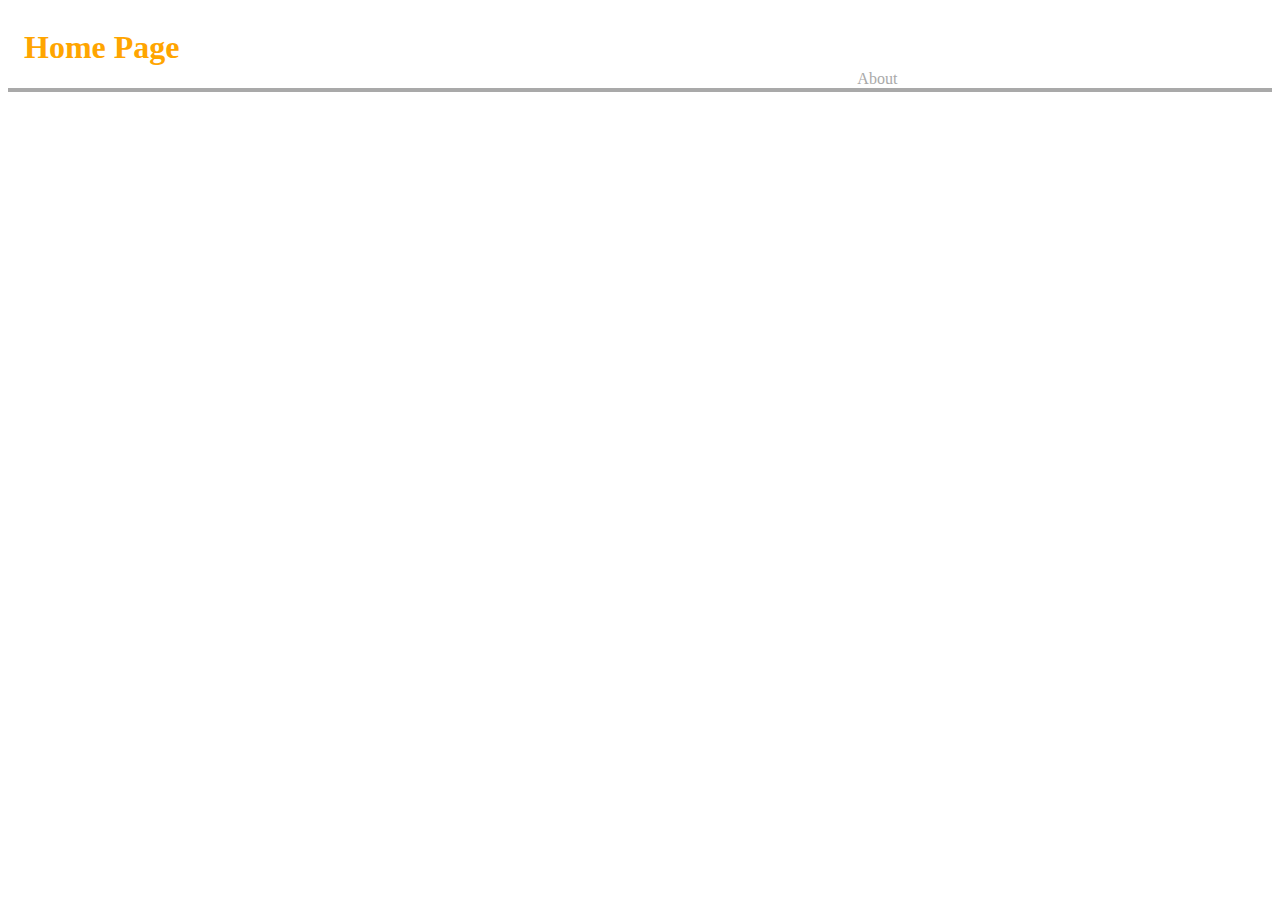
==== app/index.html @ 6b6d438e "added workflow" ====
<!DOCTYPE html>
<html>
  <head>
    <meta charset="utf-8">
    <title>Home Page</title>
    <link rel="stylesheet" href="styles.css">
  </head>
  <body>
    <header>
      <h1>Home Page</h1>
      <nav>
        <a href="about.html">About</a>
      </nav>
    </header>
  </body>
</html>
---- app/styles.css ----
header {
  display: grid;
  grid-template-columns: repeat(6, 1fr);
  grid-gap: 10px;
  align-items: end;
  border-bottom: .3rem solid darkgrey;
}

h1 {
  grid-column: 1/span 2;
  margin-left: 1rem;
  color: orange;
}

nav {
  grid-column: 5/ span 2;
}

nav a {
  text-decoration: none;
  color: darkgrey;
  font-size:
}
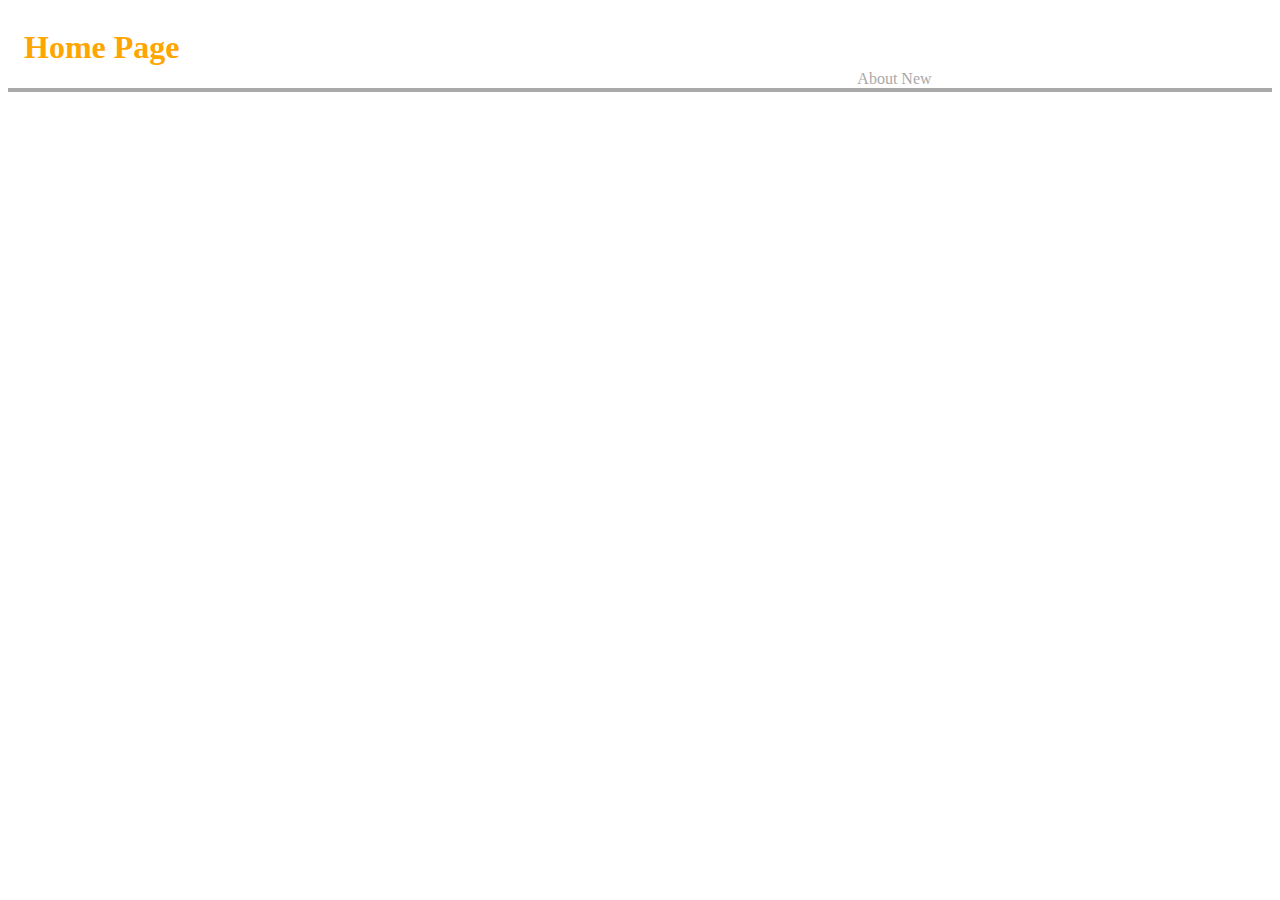
==== commit 082144c3: "added new.html" ====
--- a/app/index.html
+++ b/app/index.html
@@ -10,6 +10,7 @@
       <h1>Home Page</h1>
       <nav>
         <a href="about.html">About</a>
+        <a href="new.html">New</a>
       </nav>
     </header>
   </body>
